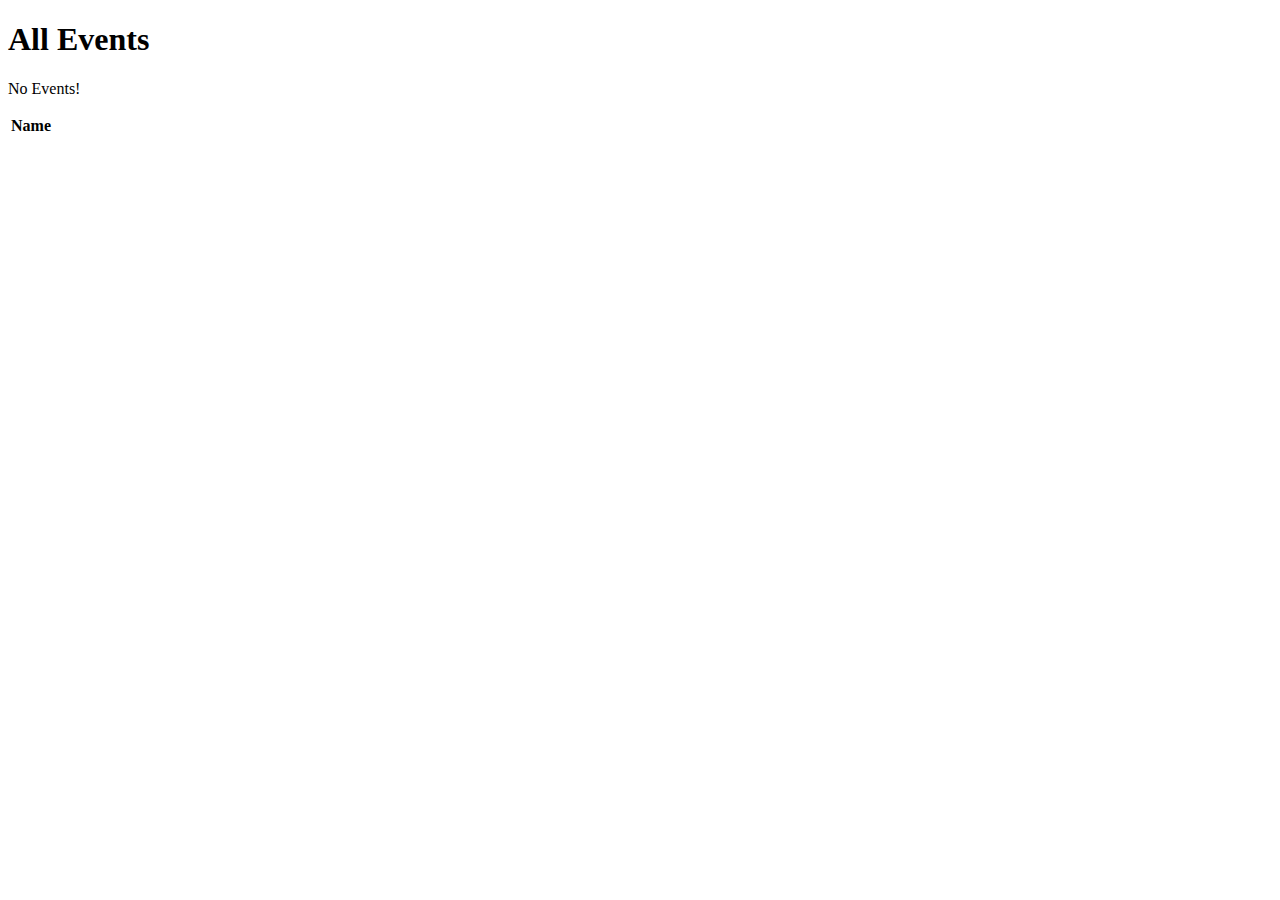
==== src/main/resources/templates/events/index.html @ bd7529e9 "first commit" ====
<!DOCTYPE html>
<html lang="en" xmlns:th="http://www.thymeleaf.org/">
<head th:replace="fragments :: head"></head>
<body class="container">
<h1>All Events</h1>
<nav th:replace="fragments :: navigation"></nav>

<p th:unless="${events} and ${events.size()}">No Events!</p>
<table class="table table-striped">
    <thead>
    <tr>
        <th>Name</th>
    </tr>
    </thead>
    <tr th:block th:each="event : ${events}">
        <td th:text="${event}"></td>
    </tr>
</table>
</body>
</html>
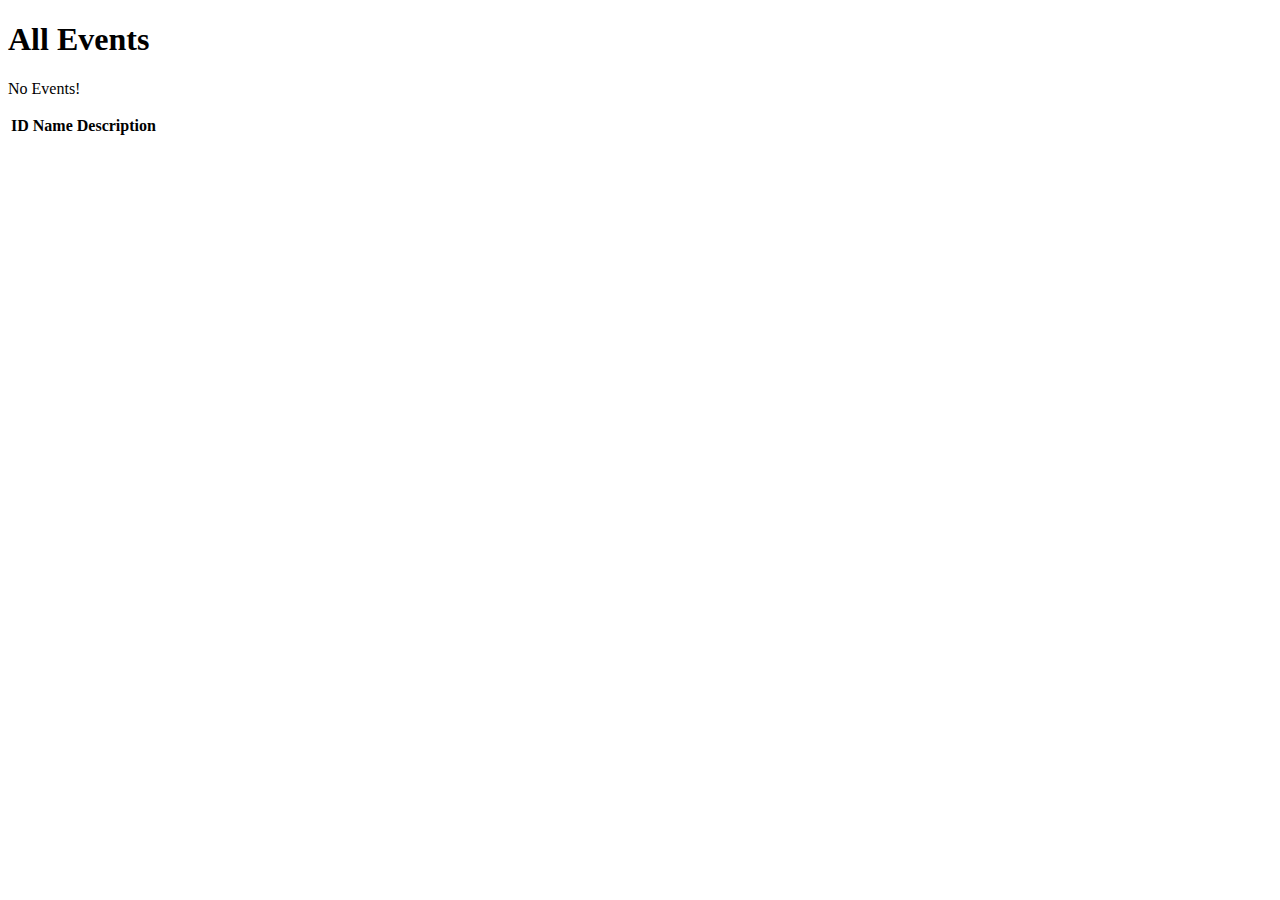
==== commit ae499376: "Added Complete MVC Pattern" ====
--- a/src/main/resources/templates/events/index.html
+++ b/src/main/resources/templates/events/index.html
@@ -9,11 +9,15 @@
 <table class="table table-striped">
     <thead>
     <tr>
+        <th>ID</th>
         <th>Name</th>
+        <th>Description</th>
     </tr>
     </thead>
     <tr th:block th:each="event : ${events}">
-        <td th:text="${event}"></td>
+        <td th:text="${event.id}"></td>
+        <td th:text="${event.name}"></td>
+        <td th:text="${event.description}"></td>
     </tr>
 </table>
 </body>
